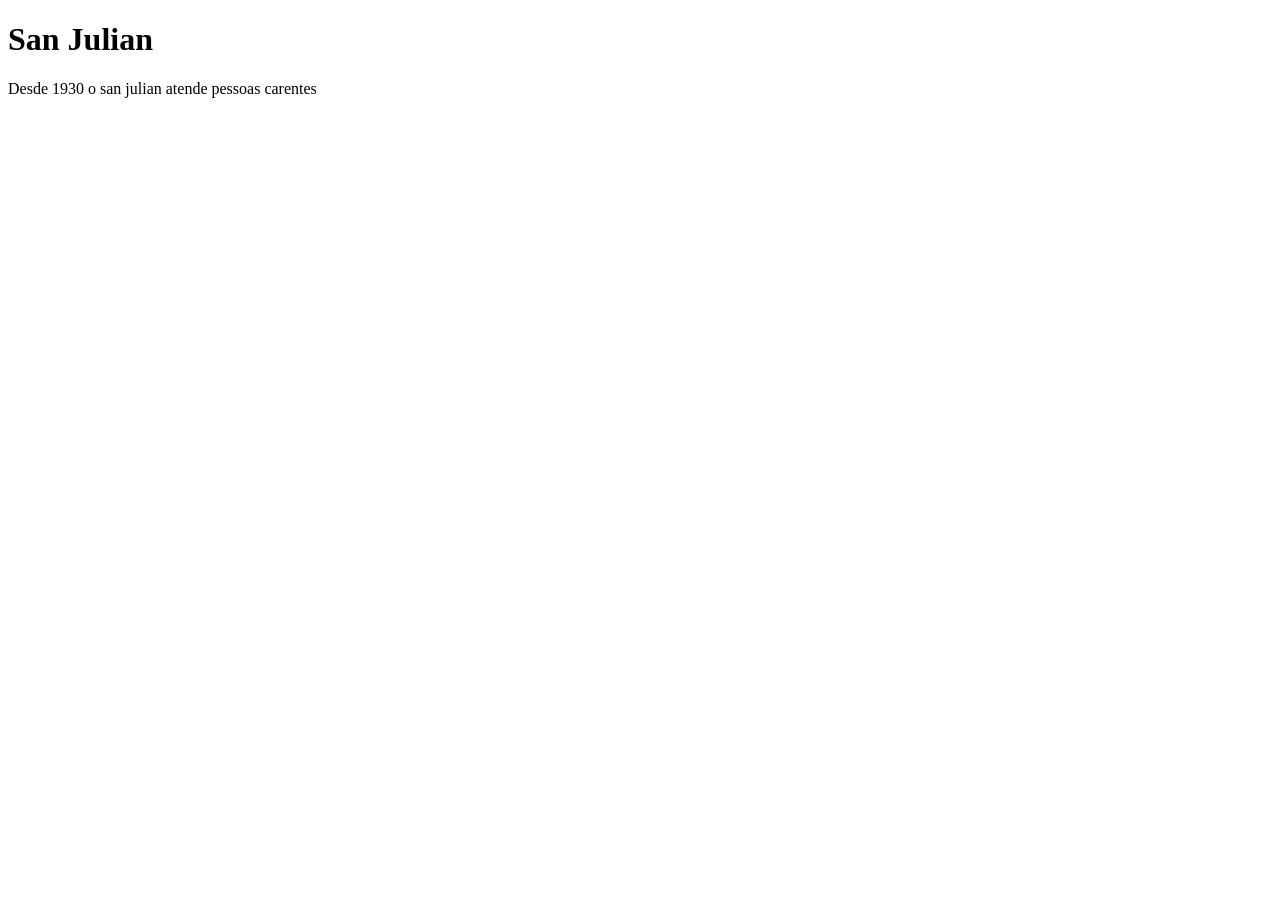
==== index.html @ 7c71d297 "html" ====
<!DOCTYPE html>
<html lang="en">
<head>
    <meta charset="UTF-8">
    <meta name="viewport" content="width=device-width, initial-scale=1.0">
    <title>Document</title>
</head>
<body>
    <h1>San Julian </h1>
    <p>Desde 1930 o san julian atende pessoas carentes</p>
</body>
</html>
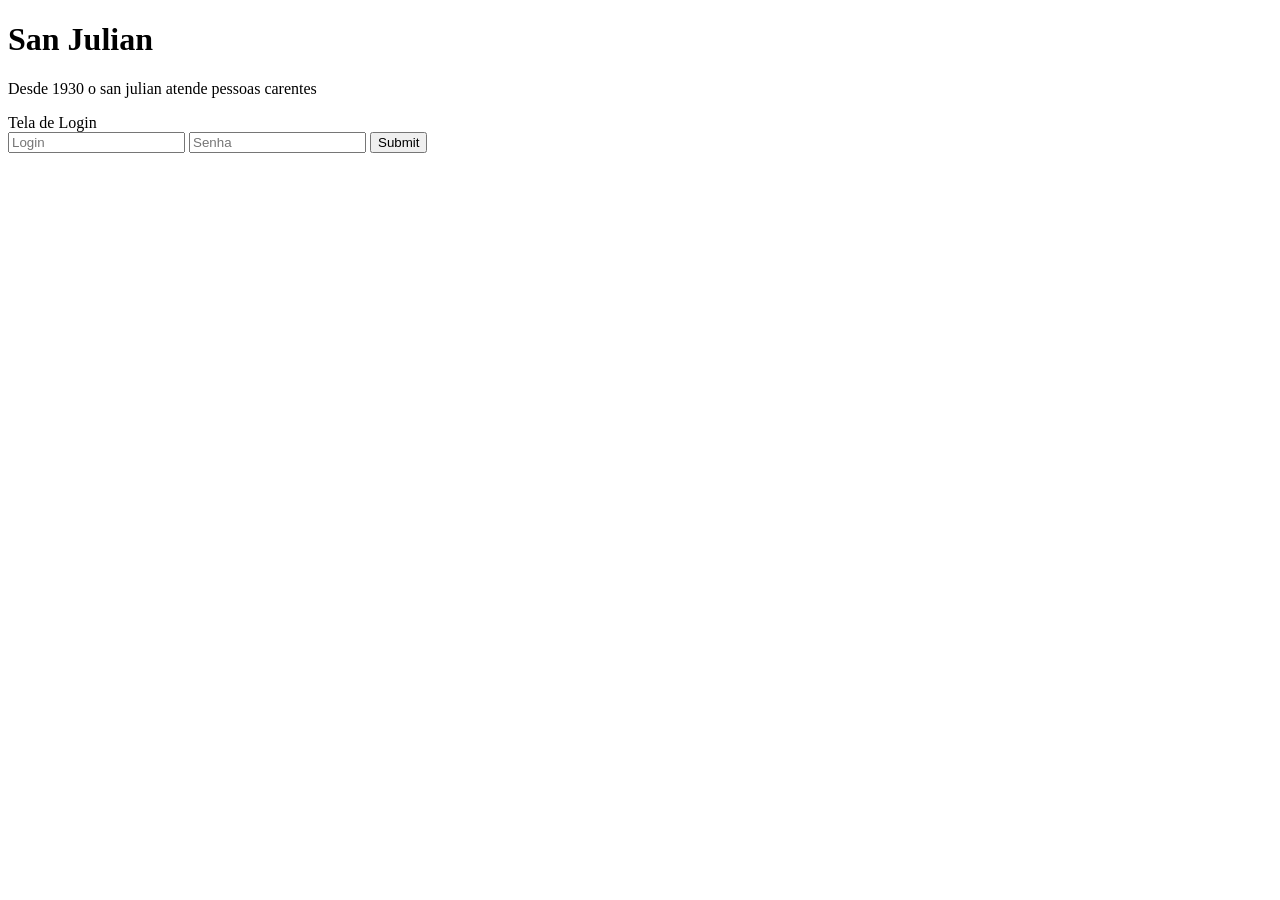
==== commit f5f25e87: "Tela de login" ====
--- a/index.html
+++ b/index.html
@@ -8,5 +8,12 @@
 <body>
     <h1>San Julian </h1>
     <p>Desde 1930 o san julian atende pessoas carentes</p>
+
+    <div>Tela de Login </div>
+    <form>
+        <input type="text" placeholder="Login">
+        <input type="password" placeholder="Senha">
+        <input type="submit" placeholder="Logar">
+    </form>
 </body>
 </html>
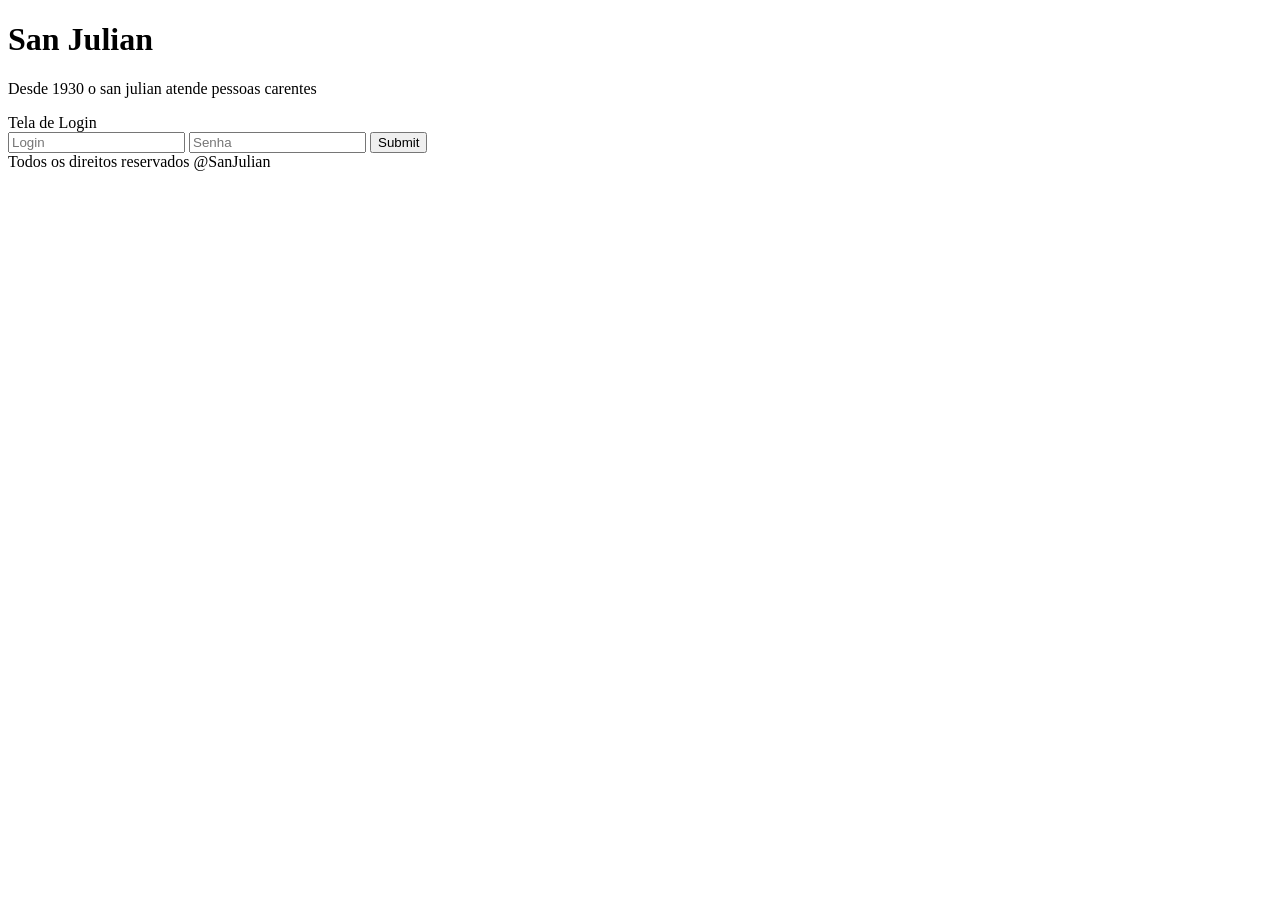
==== commit ad6f6cde: "criação do footer na nova_branch" ====
--- a/index.html
+++ b/index.html
@@ -1,5 +1,5 @@
 <!DOCTYPE html>
-<html lang="en">
+<html lang="pt-br">
 <head>
     <meta charset="UTF-8">
     <meta name="viewport" content="width=device-width, initial-scale=1.0">
@@ -15,5 +15,9 @@
         <input type="password" placeholder="Senha">
         <input type="submit" placeholder="Logar">
     </form>
+
+    <footer>
+        Todos os direitos reservados @SanJulian
+    </footer>
 </body>
 </html>
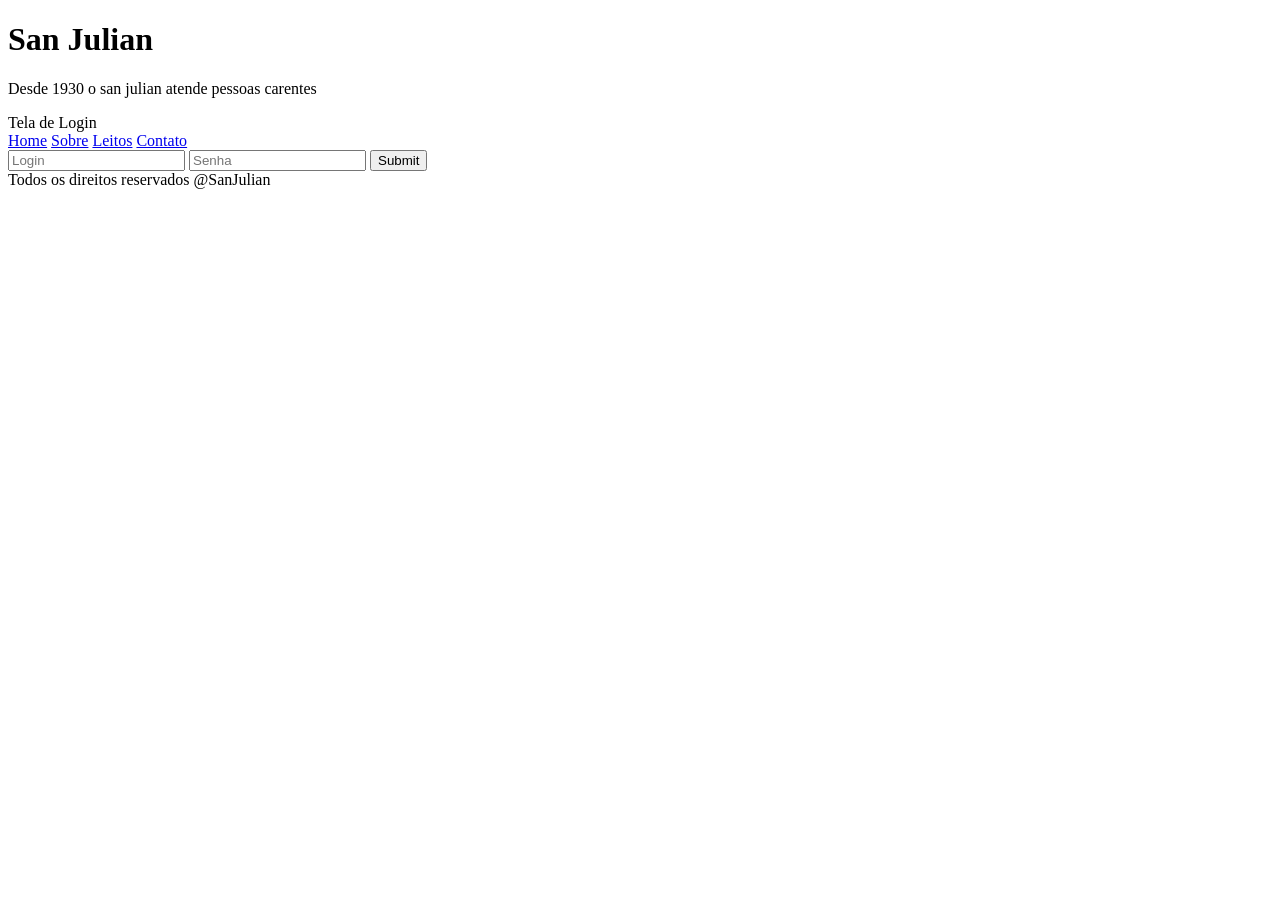
==== commit 5879771e: "criação do menu" ====
--- a/index.html
+++ b/index.html
@@ -10,6 +10,14 @@
     <p>Desde 1930 o san julian atende pessoas carentes</p>
 
     <div>Tela de Login </div>
+
+    <nav>
+        <a href="#">Home</a>
+        <a href="#">Sobre</a>
+        <a href="#">Leitos</a>
+        <a href="#">Contato</a>
+    </nav>
+
     <form>
         <input type="text" placeholder="Login">
         <input type="password" placeholder="Senha">
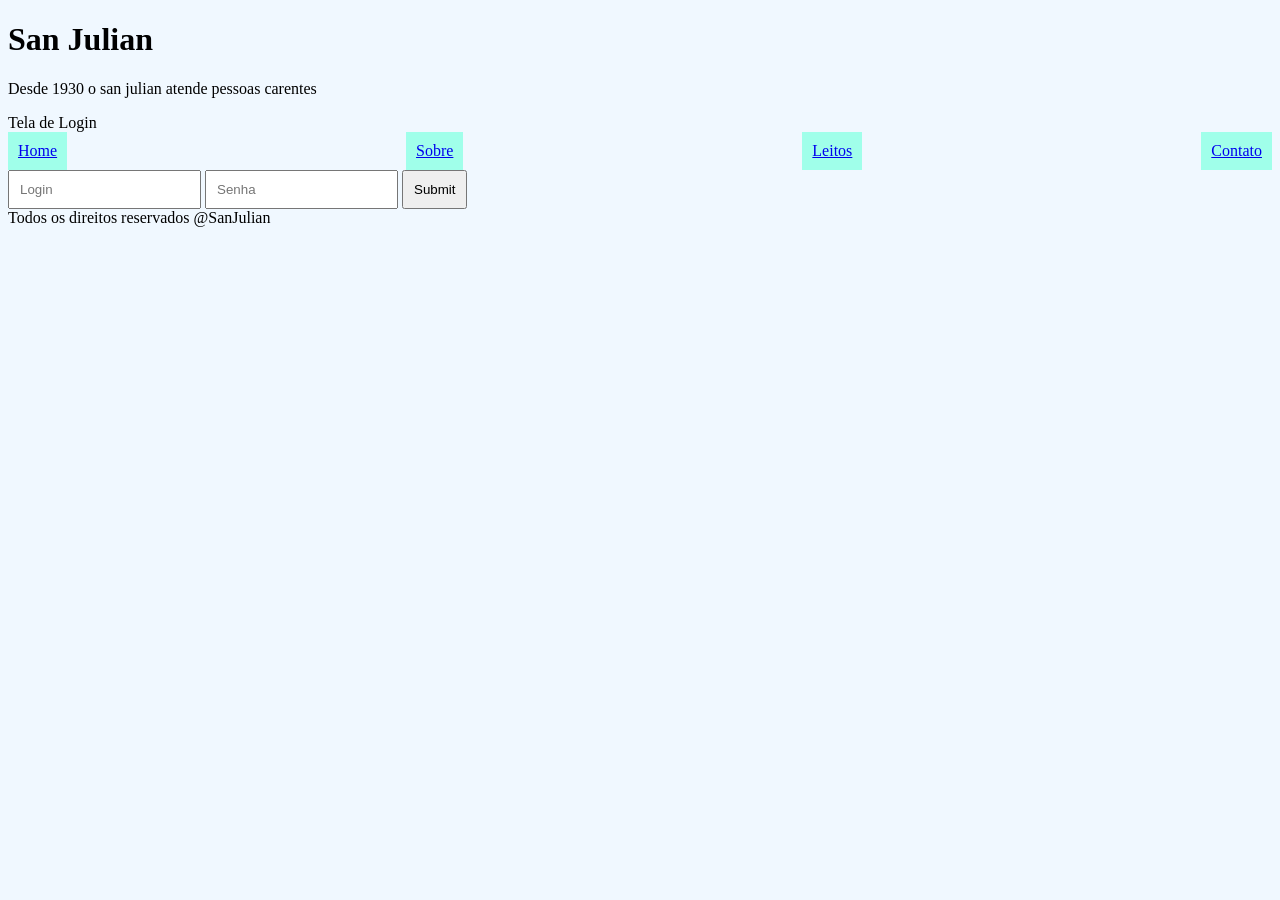
==== commit 48b9580a: "task dos leitos" ====
--- a/index.html
+++ b/index.html
@@ -4,6 +4,7 @@
     <meta charset="UTF-8">
     <meta name="viewport" content="width=device-width, initial-scale=1.0">
     <title>Document</title>
+    <link rel="stylesheet" href="style.css">
 </head>
 <body>
     <h1>San Julian </h1>
--- a/style.css
+++ b/style.css
@@ -0,0 +1,18 @@
+body{
+    background-color: aliceblue;
+}
+
+nav{
+    display: flex;
+    justify-content: space-between;
+}
+
+a{
+    background-color: rgb(160, 255, 234);
+    padding: 10px;
+}
+
+input{
+    padding: 10px;
+}
+
